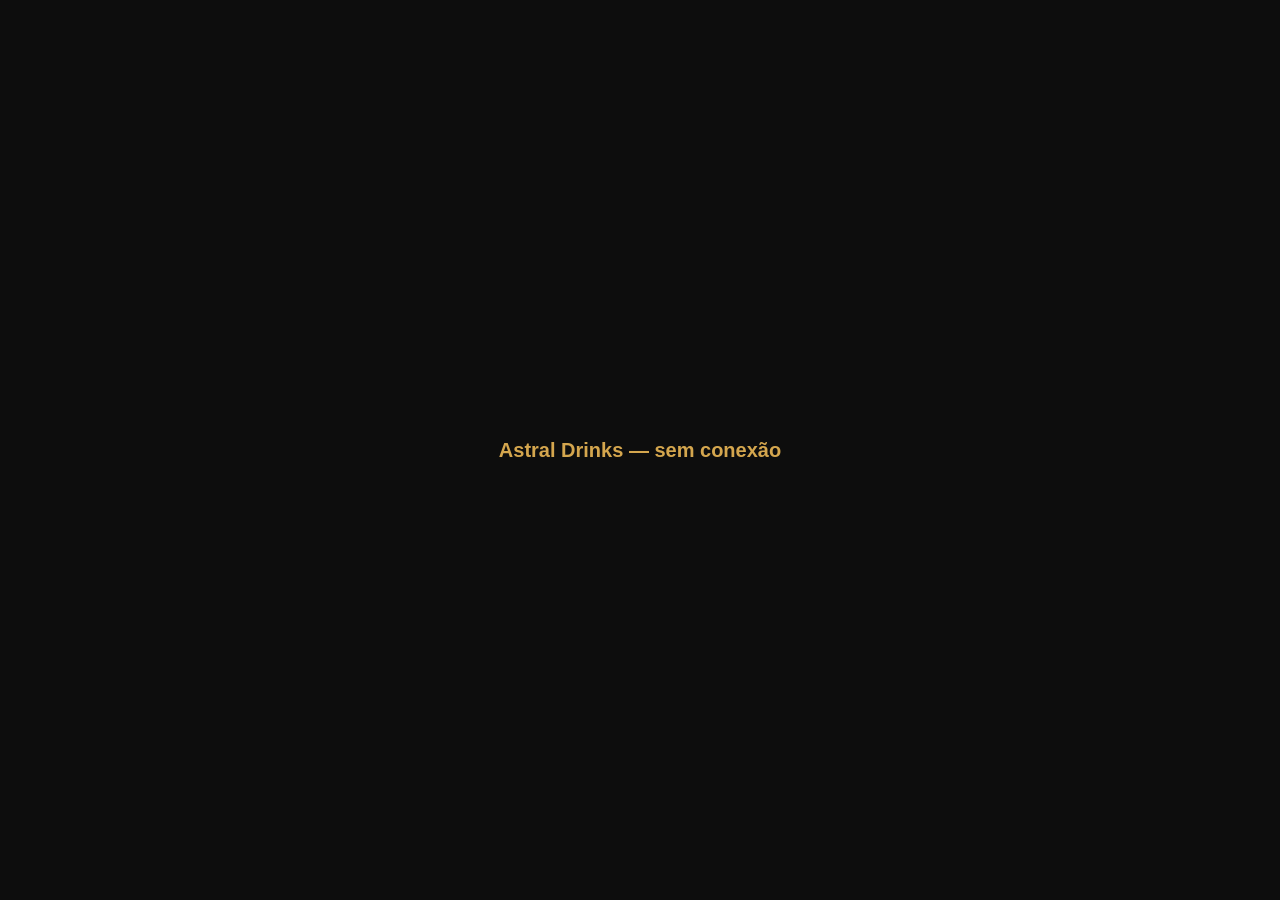
==== offline.html @ 45aa067c "Publicação inicial Astral Drinks" ====
<!doctype html><meta charset="utf-8"><meta name="viewport" content="width=device-width,initial-scale=1"><body style="margin:0;background:#0d0d0d;color:#d4a64e;display:grid;place-items:center;height:100vh;font:20px Arial"><b>Astral Drinks — sem conexão</b></body>
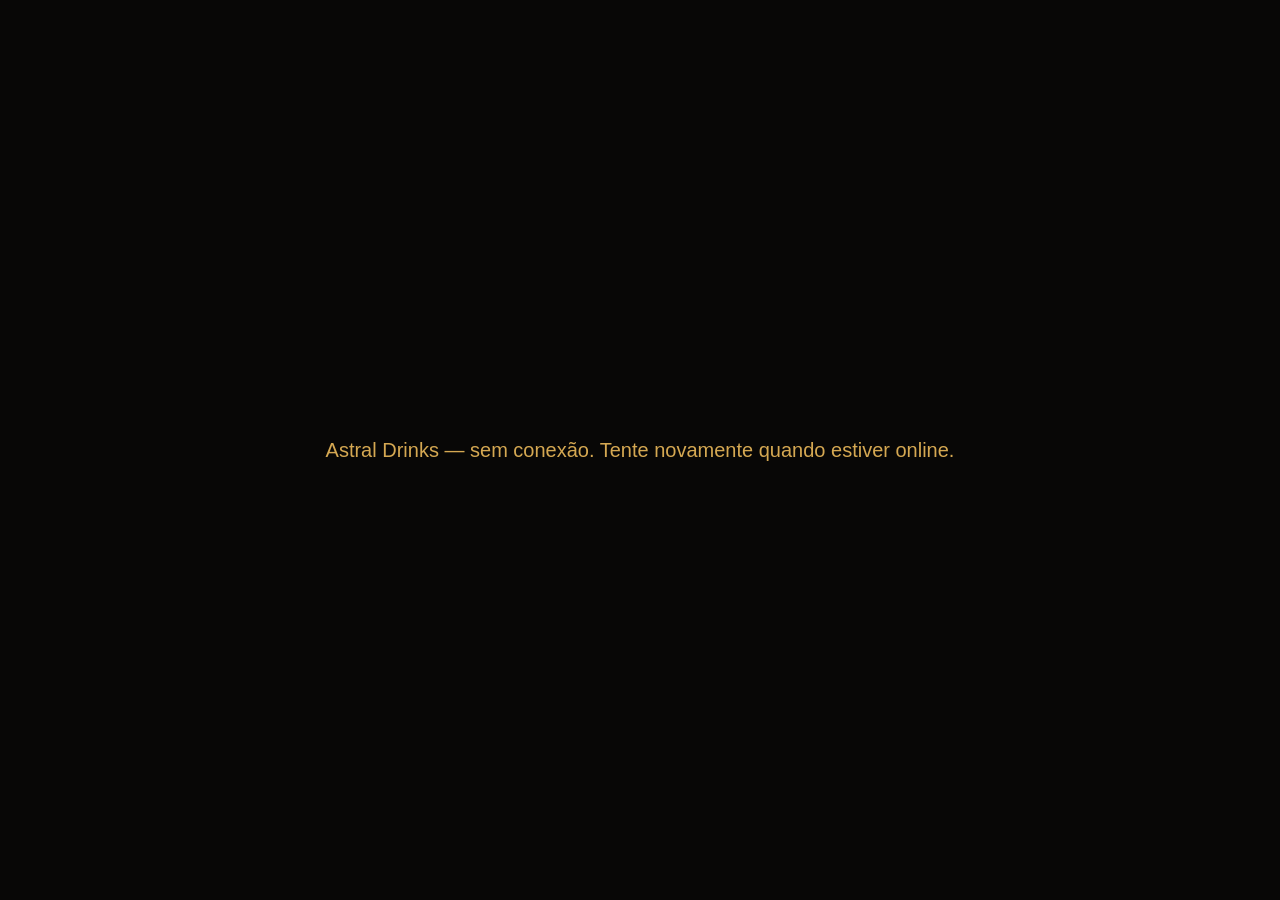
==== commit 812f0783: "Add files via upload" ====
--- a/offline.html
+++ b/offline.html
@@ -1 +1 @@
-<!doctype html><meta charset="utf-8"><meta name="viewport" content="width=device-width,initial-scale=1"><body style="margin:0;background:#0d0d0d;color:#d4a64e;display:grid;place-items:center;height:100vh;font:20px Arial"><b>Astral Drinks — sem conexão</b></body>+<!doctype html><html lang="pt-BR"><meta charset="utf-8"><meta name="viewport" content="width=device-width,initial-scale=1"><title>Astral Drinks — Offline</title><body style="margin:0;background:#080706;color:#d5a852;min-height:100vh;display:grid;place-items:center;font:20px Arial,sans-serif"><p>Astral Drinks — sem conexão. Tente novamente quando estiver online.</p></body></html>
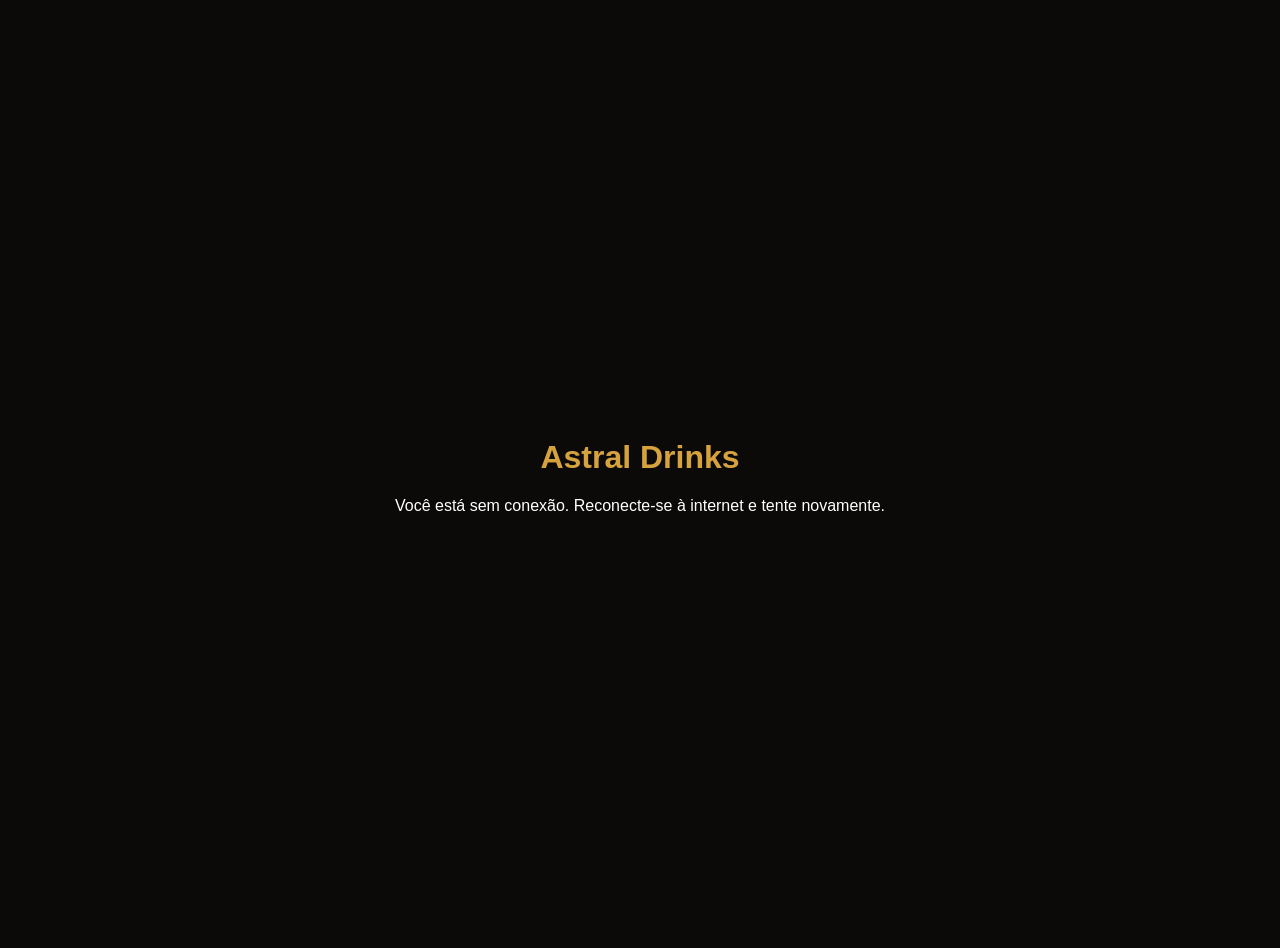
==== commit 9d3c12a5: "Add files via upload" ====
--- a/offline.html
+++ b/offline.html
@@ -1 +1 @@
-<!doctype html><html lang="pt-BR"><meta charset="utf-8"><meta name="viewport" content="width=device-width,initial-scale=1"><title>Astral Drinks — Offline</title><body style="margin:0;background:#080706;color:#d5a852;min-height:100vh;display:grid;place-items:center;font:20px Arial,sans-serif"><p>Astral Drinks — sem conexão. Tente novamente quando estiver online.</p></body></html>
+<!doctype html><html lang="pt-BR"><head><meta charset="utf-8"><meta name="viewport" content="width=device-width,initial-scale=1"><meta name="theme-color" content="#0b0a09"><title>Astral Drinks — Offline</title><style>html,body{height:100%;margin:0}body{display:grid;place-items:center;background:#0b0a09;color:#fff;font:16px Arial;text-align:center;padding:24px}main{max-width:520px}h1{color:#d6a23e}</style></head><body><main><h1>Astral Drinks</h1><p>Você está sem conexão. Reconecte-se à internet e tente novamente.</p></main></body></html>
